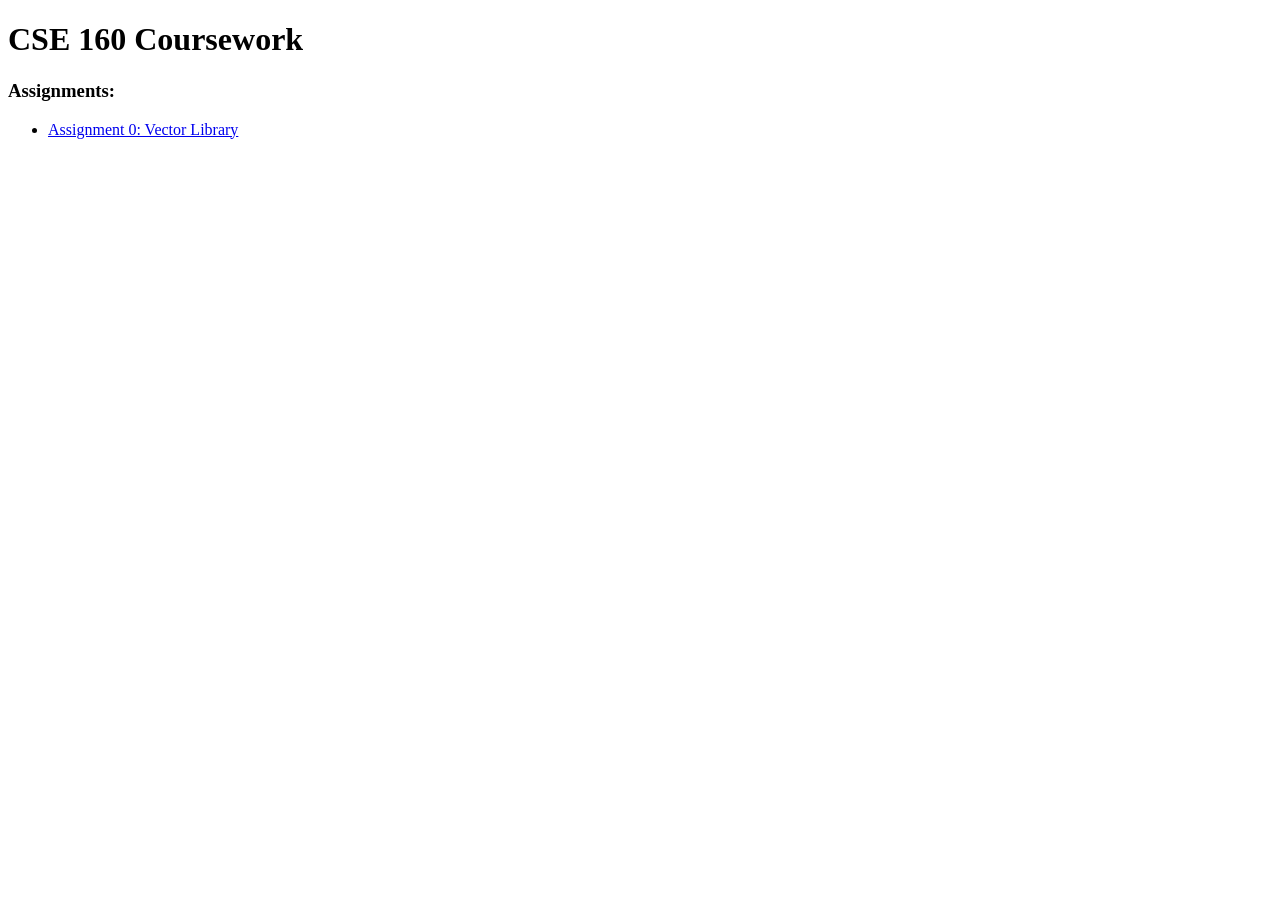
==== index.html @ 02178e3a "Initial setup commit" ====
<!DOCTYPE html>
<html>
<head>
    <title>CSE 160 Coursework</title>
</head>
<body>
    <h1>CSE 160 Coursework</h1>
    <h3>Assignments:</h3>
    <ul>
        <!-- Remember to use use relative paths to your html files so it works both locally and on Github Pages -->
        <li><a href="asgn0/src/asg0.html">Assignment 0: Vector Library</a></li>
        <!-- <li><a href="asgn1/asgn1.html">Assignment 1: Painting</a></li> -->
    </ul>
</body>
</html>
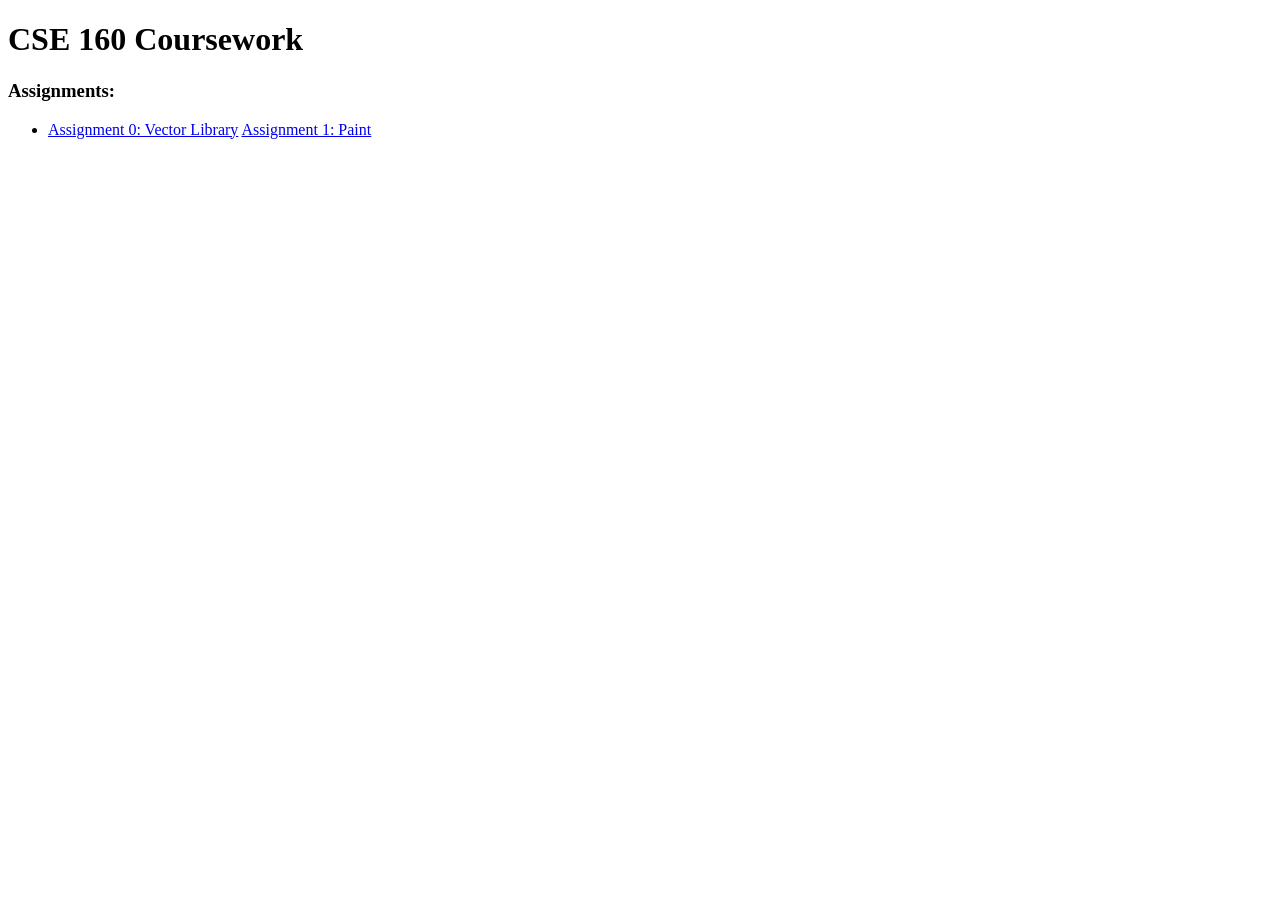
==== commit 9a3765de: "Started assignment 1" ====
--- a/index.html
+++ b/index.html
@@ -1,15 +1,18 @@
 <!DOCTYPE html>
 <html>
-<head>
-    <title>CSE 160 Coursework</title>
-</head>
-<body>
-    <h1>CSE 160 Coursework</h1>
-    <h3>Assignments:</h3>
-    <ul>
-        <!-- Remember to use use relative paths to your html files so it works both locally and on Github Pages -->
-        <li><a href="asgn0/src/asg0.html">Assignment 0: Vector Library</a></li>
-        <!-- <li><a href="asgn1/asgn1.html">Assignment 1: Painting</a></li> -->
-    </ul>
-</body>
-</html>+    <head>
+        <title>CSE 160 Coursework</title>
+    </head>
+    <body>
+        <h1>CSE 160 Coursework</h1>
+        <h3>Assignments:</h3>
+        <ul>
+            <!-- Remember to use use relative paths to your html files so it works both locally and on Github Pages -->
+            <li>
+                <a href="asgn0/src/asg0.html">Assignment 0: Vector Library</a>
+                <a href="asgn1/src/asg1.html">Assignment 1: Paint</a>
+            </li>
+            <!-- <li><a href="asgn1/asgn1.html">Assignment 1: Painting</a></li> -->
+        </ul>
+    </body>
+</html>
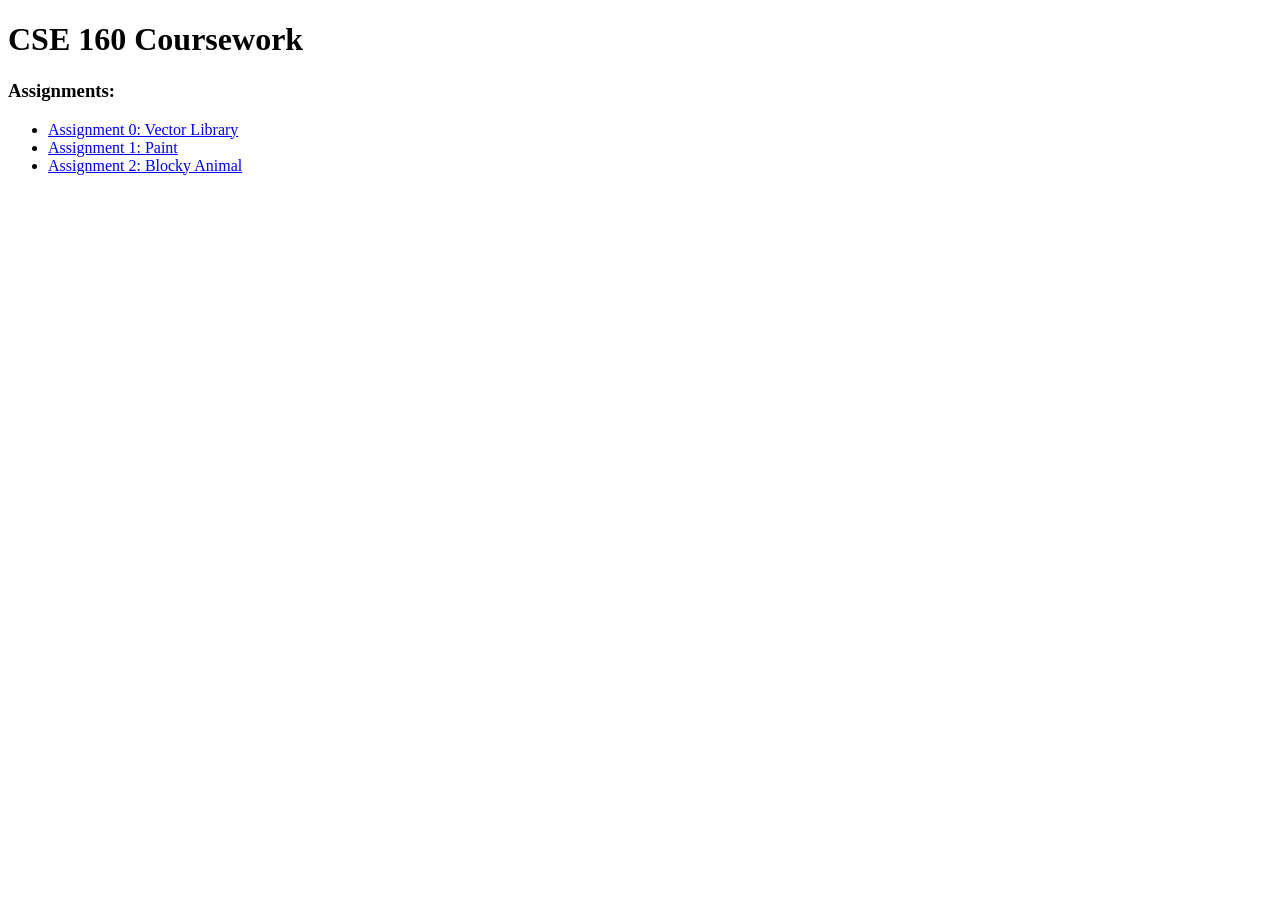
==== commit 66be088c: "Basic animated blocky animal base" ====
--- a/index.html
+++ b/index.html
@@ -10,7 +10,12 @@
             <!-- Remember to use use relative paths to your html files so it works both locally and on Github Pages -->
             <li>
                 <a href="asgn0/src/asg0.html">Assignment 0: Vector Library</a>
+            </li>
+            <li>
                 <a href="asgn1/src/asg1.html">Assignment 1: Paint</a>
+            </li>
+            <li>
+                <a href="asgn2/src/asg2.html">Assignment 2: Blocky Animal</a>
             </li>
             <!-- <li><a href="asgn1/asgn1.html">Assignment 1: Painting</a></li> -->
         </ul>
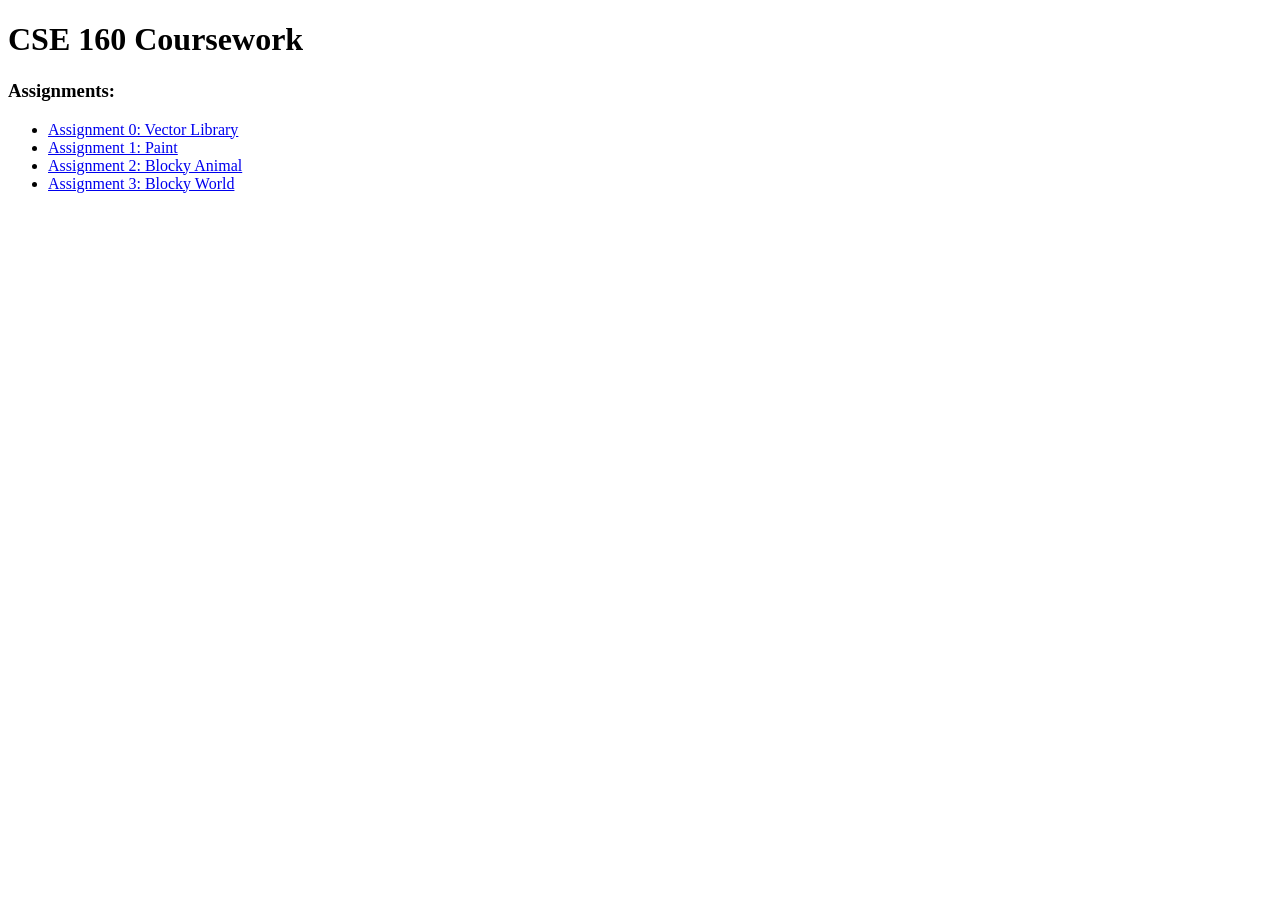
==== commit c15c957e: "Started asgn3, textures loaded and WASD movement done" ====
--- a/index.html
+++ b/index.html
@@ -17,6 +17,9 @@
             <li>
                 <a href="asgn2/src/asg2.html">Assignment 2: Blocky Animal</a>
             </li>
+            <li>
+                <a href="asgn3/src/asg3.html">Assignment 3: Blocky World</a>
+            </li>
             <!-- <li><a href="asgn1/asgn1.html">Assignment 1: Painting</a></li> -->
         </ul>
     </body>
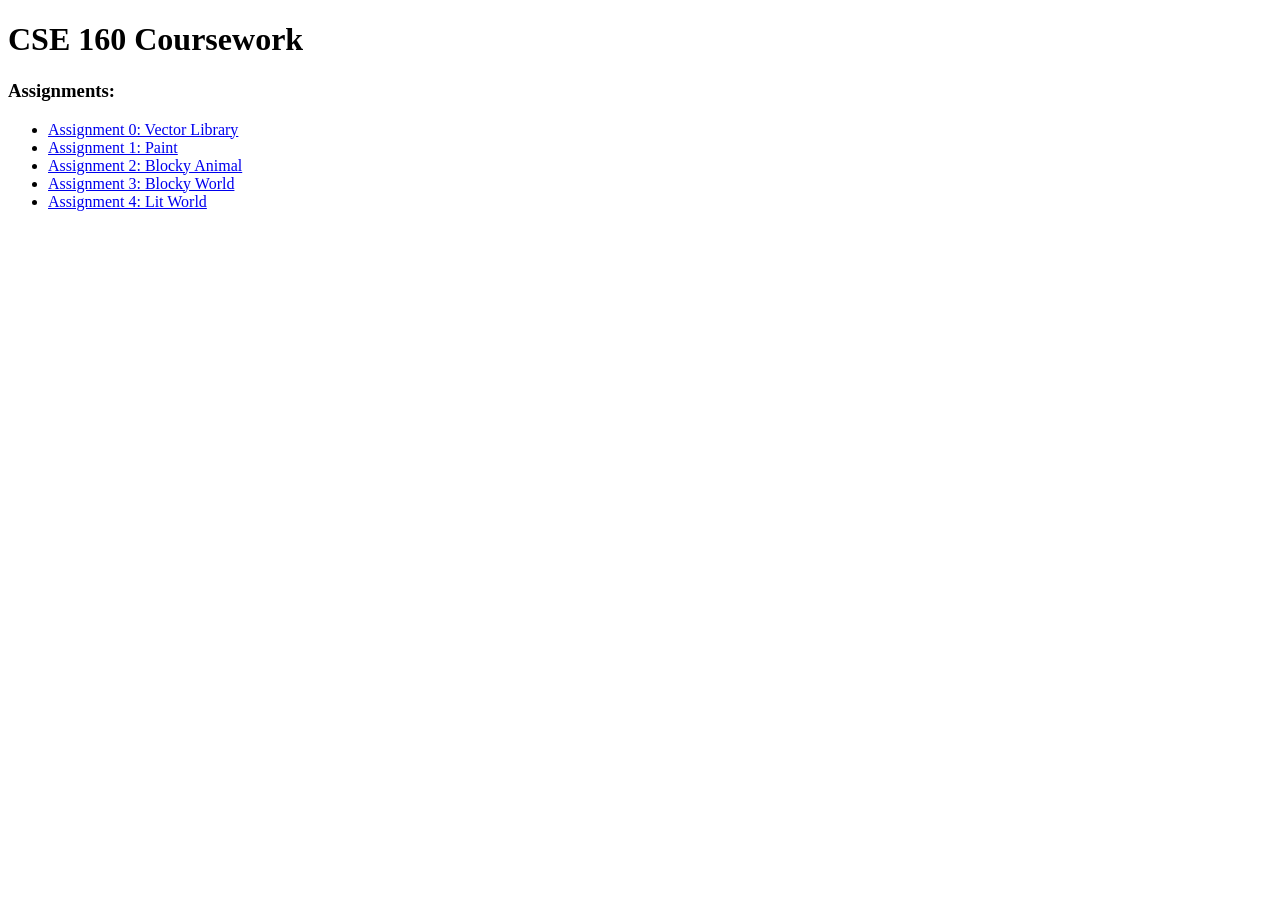
==== commit d0dce189: "Finished assignment 4" ====
--- a/index.html
+++ b/index.html
@@ -20,6 +20,9 @@
             <li>
                 <a href="asgn3/src/asg3.html">Assignment 3: Blocky World</a>
             </li>
+            <li>
+                <a href="asgn4/src/asg4.html">Assignment 4: Lit World</a>
+            </li>
             <!-- <li><a href="asgn1/asgn1.html">Assignment 1: Painting</a></li> -->
         </ul>
     </body>
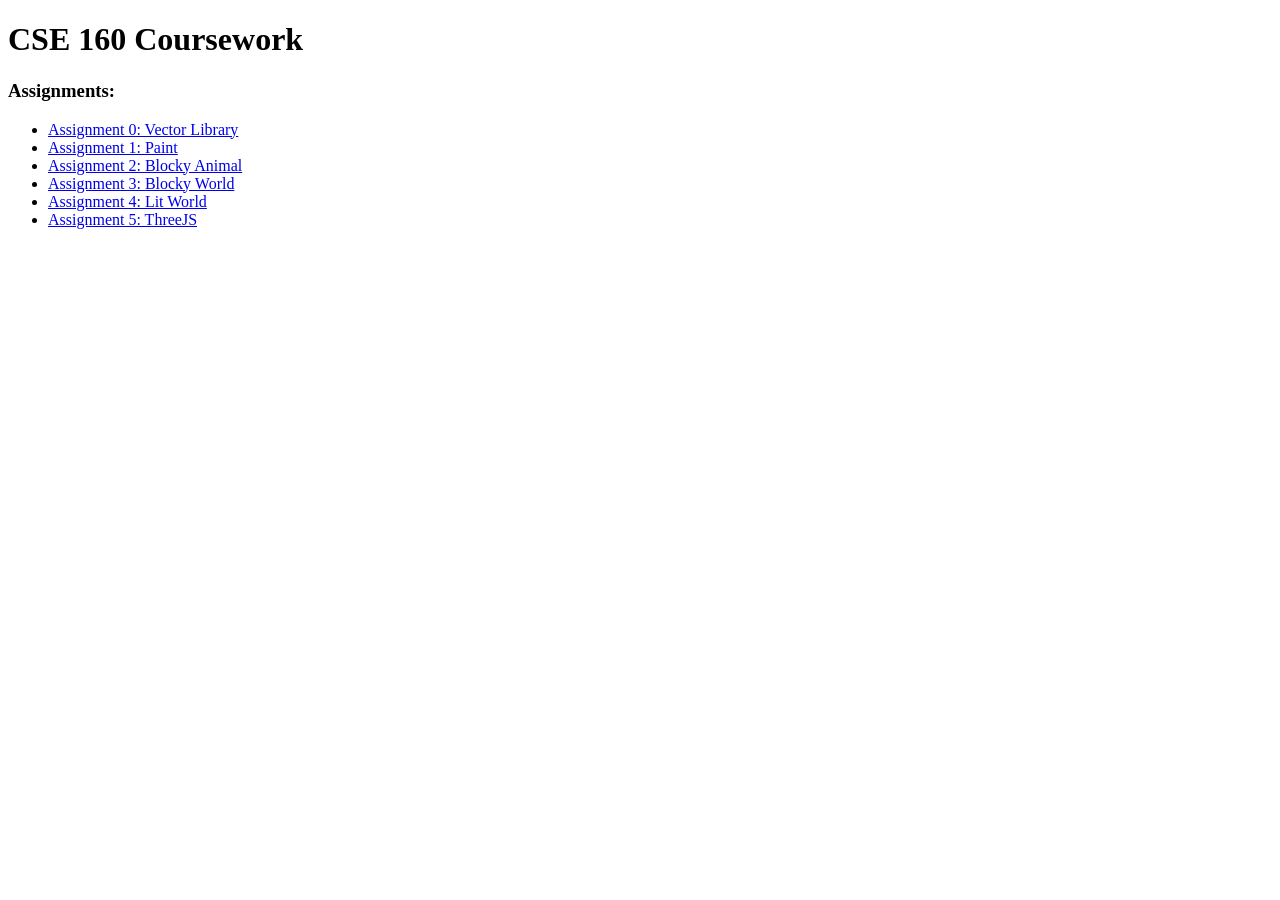
==== commit d825714d: "Added finishing touches to asgn5" ====
--- a/index.html
+++ b/index.html
@@ -7,7 +7,6 @@
         <h1>CSE 160 Coursework</h1>
         <h3>Assignments:</h3>
         <ul>
-            <!-- Remember to use use relative paths to your html files so it works both locally and on Github Pages -->
             <li>
                 <a href="asgn0/src/asg0.html">Assignment 0: Vector Library</a>
             </li>
@@ -23,7 +22,9 @@
             <li>
                 <a href="asgn4/src/asg4.html">Assignment 4: Lit World</a>
             </li>
-            <!-- <li><a href="asgn1/asgn1.html">Assignment 1: Painting</a></li> -->
+            <li>
+                <a href="asgn5/src/asg5.html">Assignment 5: ThreeJS</a>
+            </li>
         </ul>
     </body>
 </html>
